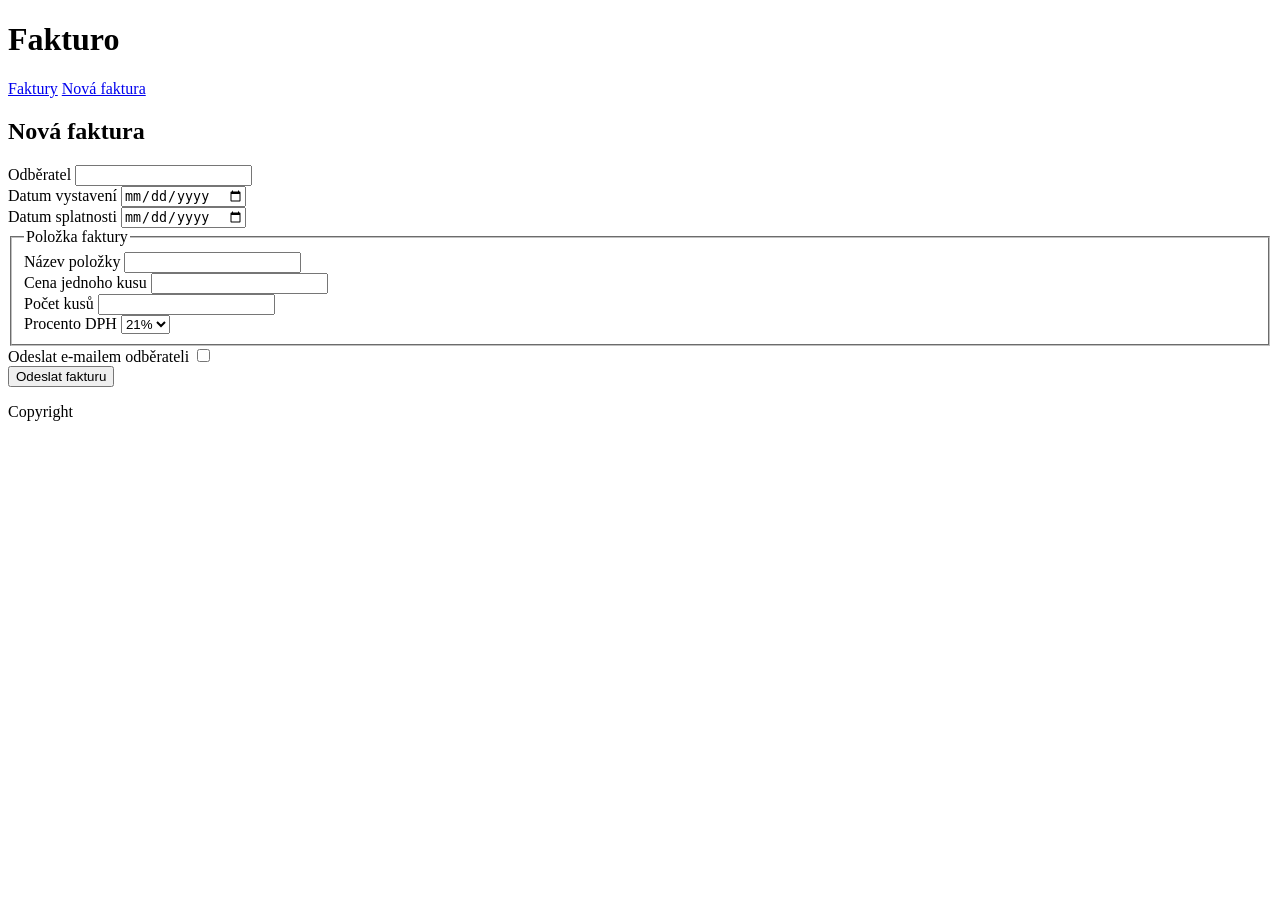
==== frontend/index.html @ 2270a09d "feat(frontend): add first index.html file, create new invoice page" ====
<!DOCTYPE html>
<html lang="cs">
    <head>
        <meta charset="UTF-8">
        <meta name="viewport" content="width=device-width, initial-scale=1">
        <title>Fakturo</title>
    </head>
    <body>
        <header>
            <h1>Fakturo</h1>
            <nav>
                <a href="#">Faktury</a>
                <a href="#">Nová faktura</a>
            </nav>
        </header>
        <main>
            <section>
                <h2>Nová faktura</h2>
                <form>
                    <div>
                        <label for="client_id">Odběratel</label>
                        <input type="number" id="client_id" name="client_id" required> <!-- placeholder for clients api-->
                    </div>
                    <div>
                        <label for="issue_date">Datum vystavení</label>
                        <input type="date" id="issue_date" name="issue_date" required>
                    </div>
                    <div>
                        <label for="overdue_date">Datum splatnosti</label>
                        <input type="date" id="overdue_date" name="overdue_date" required>
                    </div>
                    <fieldset>
                        <legend>Položka faktury</legend>
                        <div>
                            <label for="description">Název položky</label>
                            <input type="text" name="description" id="description" required>
                        </div>
                        <div>
                            <label for="unit_price">Cena jednoho kusu</label>
                            <input type="number" name="unit_price" id="unit_price" required min="1" step="0.01">
                        </div>
                        <div>
                            <label for="quantity">Počet kusů</label>
                            <input type="number" name="quantity" id="quantity" required min="1">
                        </div>
                        <div>
                            <label for="vat_rate">Procento DPH</label>
                            <select name="vat_rate" id="vat_rate">
                                <option value="21">21%</option>
                                <option value="12">12%</option>
                                <option value="0">0%</option>
                            </select>
                        </div>
                    </fieldset>
                    <div>
                        <label for="send_client_email">Odeslat e-mailem odběrateli</label>
                        <input type="checkbox" id="send_client_email" name="send_client_email">
                    </div>
                    <div>
                        <button type="submit">Odeslat fakturu</button>
                    </div>

                </form>
            </section>
        </main>
        <footer>
            <p>Copyright</p>
        </footer>
    </body>
</html>
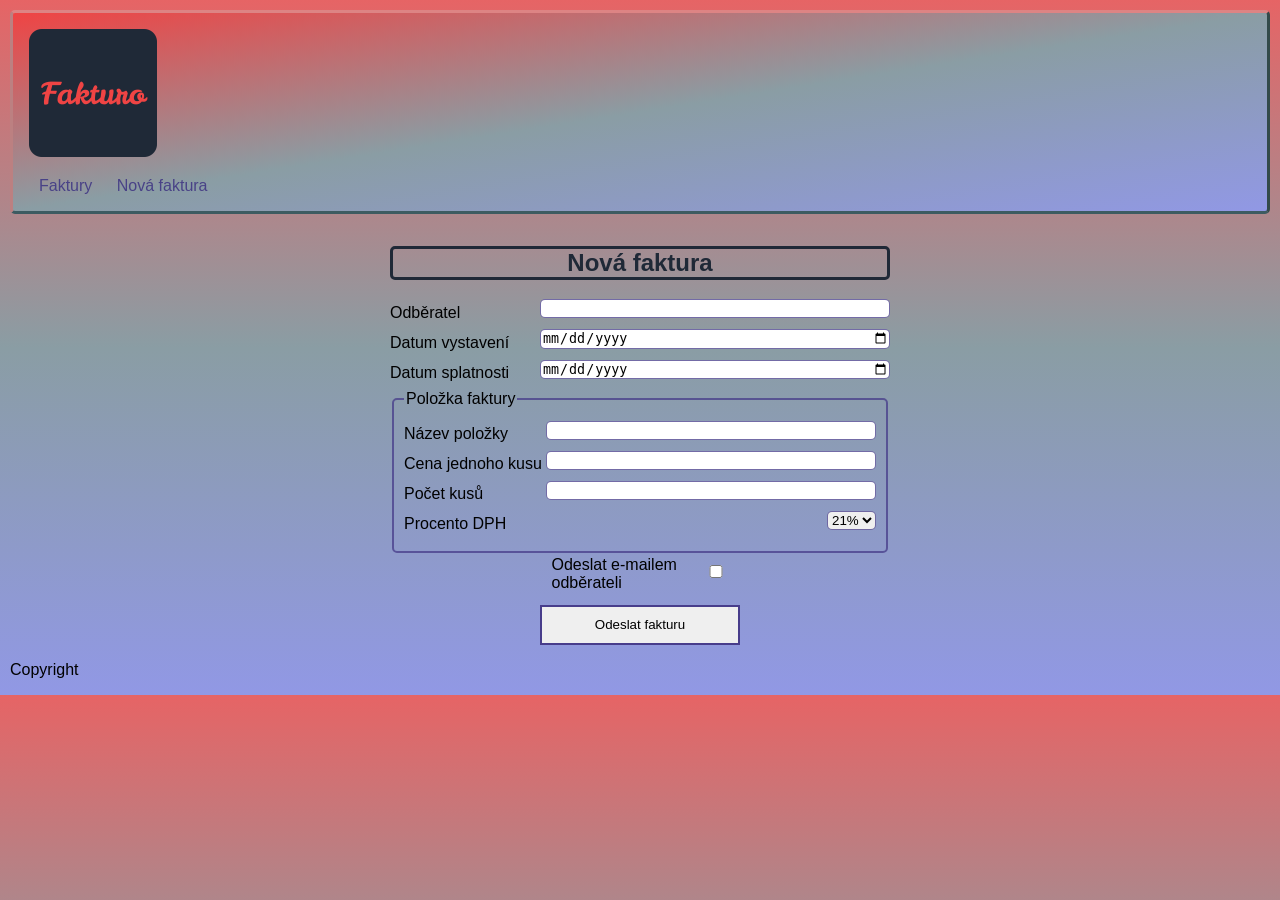
==== commit 338c2174: "feat(frontend): add css and favicon to frontend" ====
--- a/frontend/index.html
+++ b/frontend/index.html
@@ -4,10 +4,12 @@
         <meta charset="UTF-8">
         <meta name="viewport" content="width=device-width, initial-scale=1">
         <title>Fakturo</title>
+        <link rel="stylesheet" href="style.css">
+        <link rel="shortcut icon" href="images/favicon.ico" type="image/x-icon">
     </head>
     <body>
         <header>
-            <h1>Fakturo</h1>
+            <img id="Fakturo_logo" src="images/favicon-512x512.png" alt="Fakturo">
             <nav>
                 <a href="#">Faktury</a>
                 <a href="#">Nová faktura</a>
@@ -17,33 +19,34 @@
             <section>
                 <h2>Nová faktura</h2>
                 <form>
-                    <div>
+
+                    <div class="invoice_create">
                         <label for="client_id">Odběratel</label>
-                        <input type="number" id="client_id" name="client_id" required> <!-- placeholder for clients api-->
+                        <input type="number" id="client_id" name="client_id" required min="1"> <!-- placeholder for clients api-->
                     </div>
-                    <div>
+                    <div class="invoice_create">
                         <label for="issue_date">Datum vystavení</label>
                         <input type="date" id="issue_date" name="issue_date" required>
                     </div>
-                    <div>
+                    <div class="invoice_create">
                         <label for="overdue_date">Datum splatnosti</label>
                         <input type="date" id="overdue_date" name="overdue_date" required>
                     </div>
-                    <fieldset>
+                    <fieldset id="invoice_item">
                         <legend>Položka faktury</legend>
-                        <div>
+                        <div class="invoice_create">
                             <label for="description">Název položky</label>
                             <input type="text" name="description" id="description" required>
                         </div>
-                        <div>
+                        <div class="invoice_create">
                             <label for="unit_price">Cena jednoho kusu</label>
                             <input type="number" name="unit_price" id="unit_price" required min="1" step="0.01">
                         </div>
-                        <div>
+                        <div class="invoice_create">
                             <label for="quantity">Počet kusů</label>
                             <input type="number" name="quantity" id="quantity" required min="1">
                         </div>
-                        <div>
+                        <div class="invoice_create">
                             <label for="vat_rate">Procento DPH</label>
                             <select name="vat_rate" id="vat_rate">
                                 <option value="21">21%</option>
@@ -52,7 +55,7 @@
                             </select>
                         </div>
                     </fieldset>
-                    <div>
+                    <div class="invoice_create" id="send_client_email_div">
                         <label for="send_client_email">Odeslat e-mailem odběrateli</label>
                         <input type="checkbox" id="send_client_email" name="send_client_email">
                     </div>
--- a/frontend/style.css
+++ b/frontend/style.css
@@ -0,0 +1,146 @@
+* {
+    box-sizing: border-box;
+}
+
+
+header {
+    background: linear-gradient(
+    to right bottom,
+    #EF4444,
+    #8a9da4,
+    #9198e5
+    );
+    color: #1F2937;
+    width: 100%;
+    border-top: 3px solid #dd8484;
+    border-left: 3px solid #bc8081;
+    border-bottom: 3px solid #3d5b61;
+    border-right: 3px solid #334a4a;
+    border-radius: 5px;
+    padding: 1rem;
+}
+
+nav {
+    padding-top: 1rem;
+}
+nav a{
+    text-decoration-line: none;
+    margin: 10px;
+    color: #494287;
+
+    &:hover{
+        color: #1F2937;
+    }
+}
+
+#Fakturo_logo{
+    width: 8rem;
+
+    &:hover{
+        transform: scale(1.1);
+        transition-duration: 0.3s;
+        transition-timing-function: ease-out;
+    }
+}
+body {
+    font-family: sans-serif;
+    background: linear-gradient(
+            to bottom,
+            #e66465,
+            #8a9da4,
+            #9198e5
+    );
+    margin: 10px;
+}
+
+
+
+section h2 {
+    max-width: 500px;
+    color: #1F2937;
+    text-align: center;
+    margin: 2rem auto 1.2rem;
+    border: 3px solid ;
+    border-radius: 5px;
+
+}
+
+form{
+    max-width: 500px;
+    margin: auto;
+    text-align: center;
+}
+
+.invoice_create {
+    display: flex;
+    justify-content: space-between;
+    align-items: center;
+    margin-top: 3px;
+    margin-bottom: 3px;
+    text-align: left;
+}
+
+.invoice_create label {
+    width: 30%;
+}
+
+.invoice_create input {
+    flex: 1 0 auto;
+}
+
+input {
+    border: 1px solid rgb(72 61 139 / 0.76);
+    border-radius: 5px;
+    margin-bottom: 0.5rem;
+    width: 50%;
+
+    &:focus {
+        border: 1px solid rgb(72 61 139 / 0.76);
+    }
+}
+
+select {
+    border: 1px solid rgb(72 61 139 / 0.76);
+    border-radius: 5px;
+    margin-bottom: 0.5rem;
+}
+
+#send_client_email_div{
+    display: flex;
+    justify-content: center;
+}
+
+#send_client_email{
+    max-width: 20px;
+
+}
+
+
+#invoice_item {
+    border: 2px solid;
+    border-radius: 5px;
+    border-color: rgb(72 61 139 / 0.76);
+    padding: 10px;
+    text-align: left;
+
+    &:hover{
+    border-color: #1F2937;
+    transition-duration: 1s;
+    }
+}
+
+button{
+    cursor: pointer;
+    width: 200px;
+    height: 40px;
+    margin-top: 10px;
+    border: 2px solid #483d8b;
+
+    &:hover{
+        transform: scale(110%);
+        transition-duration: 1s;
+        background-color: #adb1c6;
+        color: #1F2937;
+    }
+}
+
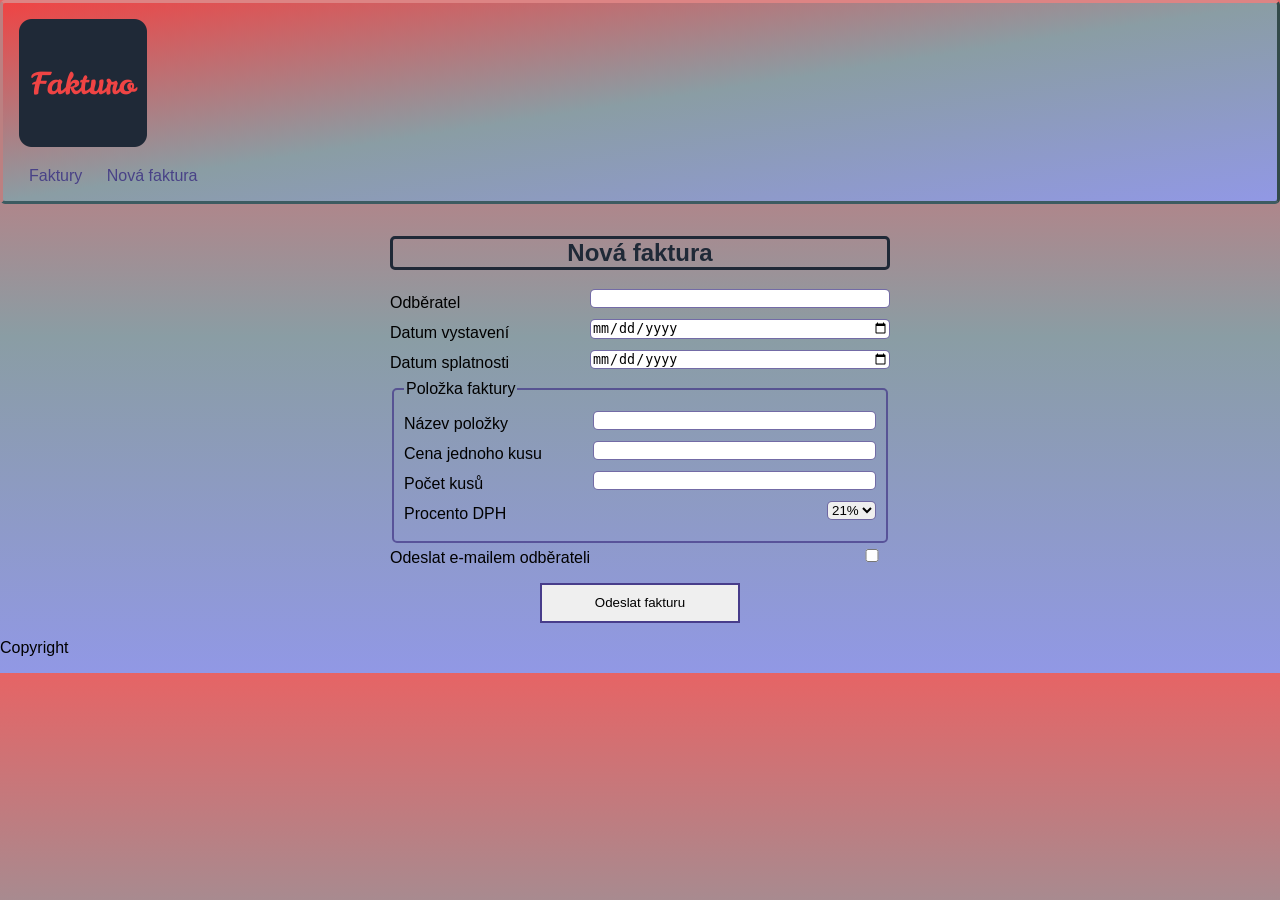
==== commit 4c1d2356: "feat(frontend): add 'Faktury' - beta version of invoices search page" ====
--- a/frontend/index.html
+++ b/frontend/index.html
@@ -11,14 +11,14 @@
         <header>
             <img id="Fakturo_logo" src="images/favicon-512x512.png" alt="Fakturo">
             <nav>
-                <a href="#">Faktury</a>
+                <a href="invoices.html">Faktury</a>
                 <a href="#">Nová faktura</a>
             </nav>
         </header>
         <main>
             <section>
                 <h2>Nová faktura</h2>
-                <form>
+                <form id="invoice_create_form">
 
                     <div class="invoice_create">
                         <label for="client_id">Odběratel</label>
@@ -55,7 +55,7 @@
                             </select>
                         </div>
                     </fieldset>
-                    <div class="invoice_create" id="send_client_email_div">
+                    <div class="invoice_create">
                         <label for="send_client_email">Odeslat e-mailem odběrateli</label>
                         <input type="checkbox" id="send_client_email" name="send_client_email">
                     </div>
--- a/frontend/style.css
+++ b/frontend/style.css
@@ -2,6 +2,16 @@
     box-sizing: border-box;
 }
 
+body {
+    font-family: sans-serif;
+    background: linear-gradient(
+            to bottom,
+            #e66465,
+            #8a9da4,
+            #9198e5
+    );
+    margin: 0;
+}
 
 header {
     background: linear-gradient(
@@ -42,16 +52,6 @@
         transition-timing-function: ease-out;
     }
 }
-body {
-    font-family: sans-serif;
-    background: linear-gradient(
-            to bottom,
-            #e66465,
-            #8a9da4,
-            #9198e5
-    );
-    margin: 10px;
-}
 
 
 
@@ -65,7 +65,7 @@
 
 }
 
-form{
+#invoice_create_form{
     max-width: 500px;
     margin: auto;
     text-align: center;
@@ -81,38 +81,34 @@
 }
 
 .invoice_create label {
-    width: 30%;
+    flex: 1 1 30%;
+    max-height: 1.7rem;
+    overflow: hidden;
+    text-overflow: ellipsis;
 }
 
 .invoice_create input {
     flex: 1 0 auto;
-}
-
-input {
     border: 1px solid rgb(72 61 139 / 0.76);
     border-radius: 5px;
     margin-bottom: 0.5rem;
     width: 50%;
 
     &:focus {
-        border: 1px solid rgb(72 61 139 / 0.76);
-    }
+        border: 1px solid rgb(197 49 5 / 0.83);
+    }
+
+}
+
+.invoice_create input[type="checkbox"]{
+    justify-self: left;
+    flex: 0 1 30px;
 }
 
 select {
     border: 1px solid rgb(72 61 139 / 0.76);
     border-radius: 5px;
     margin-bottom: 0.5rem;
-}
-
-#send_client_email_div{
-    display: flex;
-    justify-content: center;
-}
-
-#send_client_email{
-    max-width: 20px;
-
 }
 
 
@@ -129,7 +125,7 @@
     }
 }
 
-button{
+#invoice_create_form button{
     cursor: pointer;
     width: 200px;
     height: 40px;
@@ -144,3 +140,76 @@
     }
 }
 
+
+
+/*Invoices.html*/
+body {
+    overflow: auto;
+}
+#invoices_main_grid{
+    display: block;
+
+}
+
+#filters_sidebar{
+    position: sticky;
+    top: 5px;
+    border: 2px solid black;
+    padding: 4px;
+    background: linear-gradient(#9198e5, #4c4f77);
+}
+
+#filters_sidebar h4{
+    text-align: center;
+    margin: 5px;
+    border-bottom: 2px solid #232323;
+}
+
+.filter{
+    display: flex;
+    justify-content: space-between;
+    align-items: center;
+
+    input {
+        flex: 0 1 30%;
+        min-width: 30%;
+
+    }
+    label{
+        flex: 1 0 70%;
+    }
+}
+
+.invoice {
+    border: 1px solid black;
+    border-top: 2px solid darkgrey;
+    border-bottom: 2px solid #4c4f77;
+    border-radius: 5px;
+    margin: 5px;
+    padding: 5px;
+}
+
+
+@media (min-width: 700px)
+{
+    #invoices_main_grid{
+        display: grid;
+        grid-template-columns: 1fr 3fr;
+    }
+
+    #filters_sidebar{
+        display: block;
+        flex-flow: column wrap;
+        top:5px;
+        overflow: scroll;
+    }
+
+    .filter{
+        display: inline-block;
+        margin: 5px;
+        border-bottom: 1px solid black;
+        border-top: 1px solid black;
+        border-radius: 4px;
+        padding-bottom: 5px;
+    }
+}
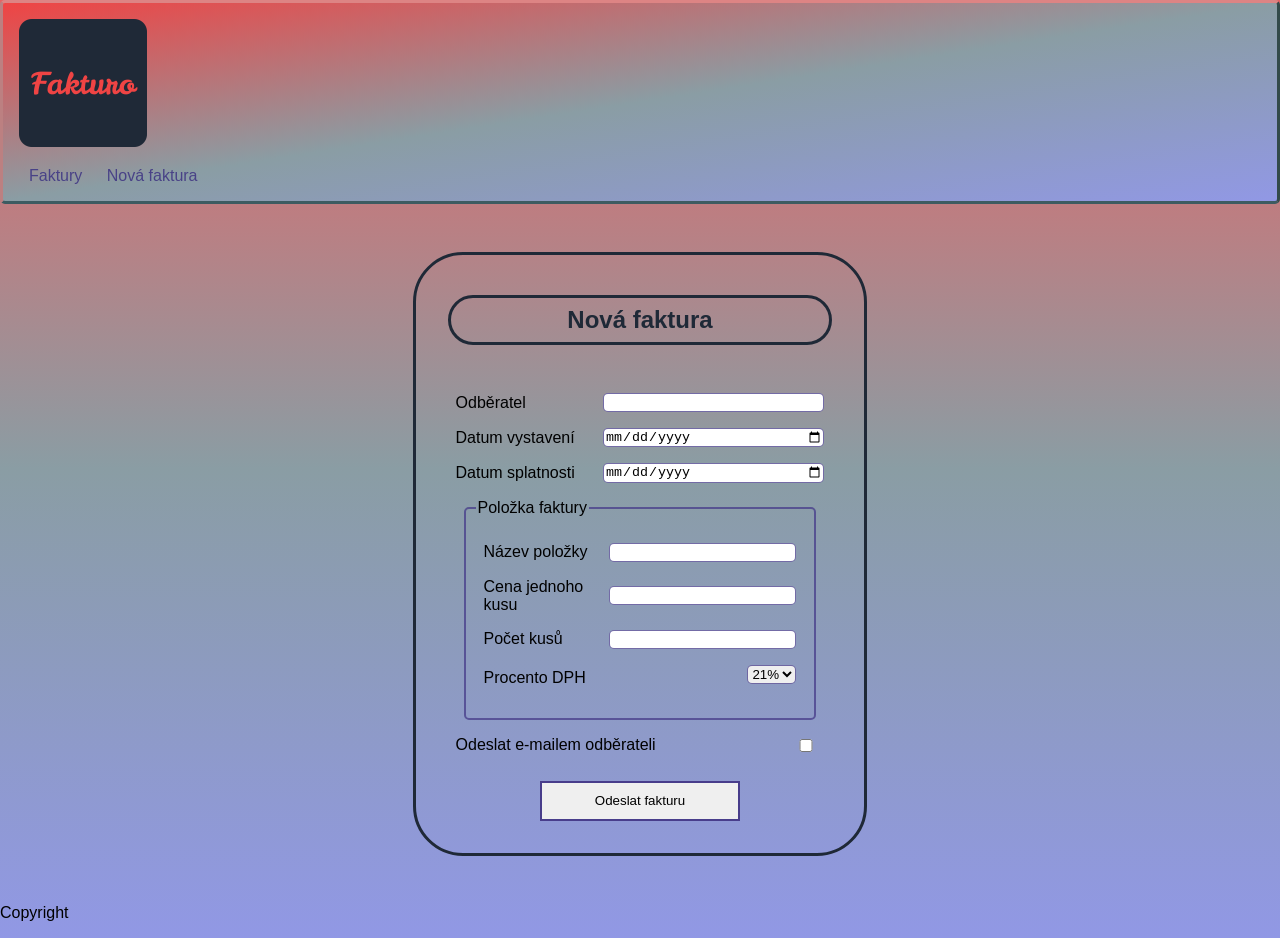
==== commit c6222e27: "feat(frontend): add first js script for index.html" ====
--- a/frontend/index.html
+++ b/frontend/index.html
@@ -69,5 +69,6 @@
         <footer>
             <p>Copyright</p>
         </footer>
+        <script src="app.js"></script>
     </body>
 </html>
--- a/frontend/style.css
+++ b/frontend/style.css
@@ -1,3 +1,6 @@
+:root {
+    --border-color: #1F2937
+}
 * {
     box-sizing: border-box;
 }
@@ -53,15 +56,26 @@
     }
 }
 
-
-
+section{
+    display: flex;
+    flex-direction: column;
+    align-items: center;
+    justify-content: center;
+    margin: 3rem auto;
+    border: 3px solid var(--border-color);
+    border-radius: 50px;
+    padding: 2rem;
+    max-width: max-content;
+}
 section h2 {
-    max-width: 500px;
+    width: 100%;
     color: #1F2937;
     text-align: center;
-    margin: 2rem auto 1.2rem;
-    border: 3px solid ;
-    border-radius: 5px;
+    margin: 2rem 1.2rem;
+    margin-top: 0.5rem;
+    border: 3px solid var(--border-color);
+    border-radius: 30px;
+    padding: 0.5rem;
 
 }
 
@@ -75,27 +89,21 @@
     display: flex;
     justify-content: space-between;
     align-items: center;
-    margin-top: 3px;
-    margin-bottom: 3px;
+    margin: 1rem 0.5rem;
     text-align: left;
 }
 
 .invoice_create label {
     flex: 1 1 30%;
-    max-height: 1.7rem;
-    overflow: hidden;
-    text-overflow: ellipsis;
 }
 
 .invoice_create input {
-    flex: 1 0 auto;
+    flex: 1 0 50%;
     border: 1px solid rgb(72 61 139 / 0.76);
     border-radius: 5px;
-    margin-bottom: 0.5rem;
-    width: 50%;
 
     &:focus {
-        border: 1px solid rgb(197 49 5 / 0.83);
+        border: 1px solid var(--border-color);
     }
 
 }
@@ -113,11 +121,12 @@
 
 
 #invoice_item {
-    border: 2px solid;
-    border-radius: 5px;
-    border-color: rgb(72 61 139 / 0.76);
+    margin: 1rem;
+    border-radius: 5px;
+    border: 2px solid rgb(72 61 139 / 0.76);
     padding: 10px;
     text-align: left;
+
 
     &:hover{
     border-color: #1F2937;
@@ -143,18 +152,17 @@
 
 
 /*Invoices.html*/
-body {
-    overflow: auto;
-}
 #invoices_main_grid{
-    display: block;
+
 
 }
 
 #filters_sidebar{
     position: sticky;
     top: 5px;
+    margin: 2px;
     border: 2px solid black;
+    border-radius: 5px;
     padding: 4px;
     background: linear-gradient(#9198e5, #4c4f77);
 }
@@ -167,17 +175,9 @@
 
 .filter{
     display: flex;
-    justify-content: space-between;
+    flex-direction: column;
+    gap: 1rem;
     align-items: center;
-
-    input {
-        flex: 0 1 30%;
-        min-width: 30%;
-
-    }
-    label{
-        flex: 1 0 70%;
-    }
 }
 
 .invoice {
@@ -195,21 +195,34 @@
     #invoices_main_grid{
         display: grid;
         grid-template-columns: 1fr 3fr;
+        overflow: visible;
     }
 
     #filters_sidebar{
         display: block;
-        flex-flow: column wrap;
-        top:5px;
-        overflow: scroll;
+        position: sticky;
+        top: 5px;
+        align-self: start;
+
     }
 
     .filter{
-        display: inline-block;
+        display: flex;
+        justify-content: space-between;
+        flex-flow: row nowrap;
         margin: 5px;
         border-bottom: 1px solid black;
         border-top: 1px solid black;
         border-radius: 4px;
         padding-bottom: 5px;
+
+        input {
+            flex: 1 1 70%;
+            min-width: 50%;
+        }
+
+        label {
+            flex: 1 1 30%;
+        }
     }
 }
